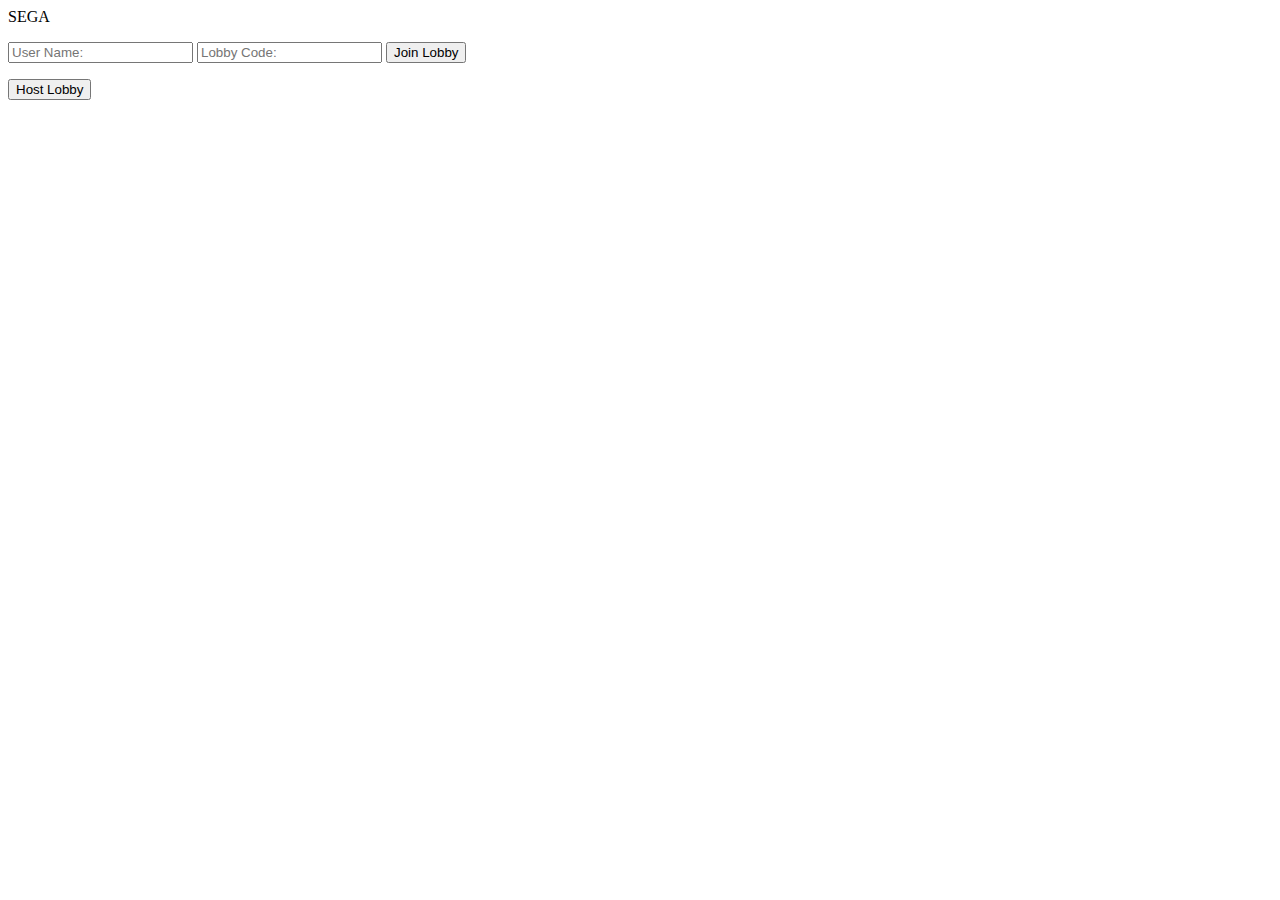
==== out/artifacts/GroupGames_Web_exploded/index.html @ 03482b44 "Merge branches 'feat/servlets' and 'websocket' of https://github.com/jposton96a/GroupGames into stat" ====
<head>
        <title>Totally Not Kahoot</title>
        <meta charset="utf-8" />
        <link rel="stylesheet"  href="/GroupGames_Web_exploded/css/style.css" />
        <link rel="stylesheet" href="https://stackpath.bootstrapcdn.com/bootstrap/4.1.3/css/bootstrap.min.css" integrity="sha384-MCw98/SFnGE8fJT3GXwEOngsV7Zt27NXFoaoApmYm81iuXoPkFOJwJ8ERdknLPMO" crossorigin="anonymous">
</head>
<body>
    <div class="bg-secondary myGrid">
        <div class="header font-weight-bold text-center text-white item-a">
            <p class="header-child">SEGA</p>
        </div> 
        <form class="main item-b" action="game/play/join" method="post">
            <input type="text" class="text-center main-child rounded bg-primary text-white font-weight-bold" name="userName" placeholder="User Name:">
            <input type="text" class="text-center main-child rounded bg-primary text-white font-weight-bold" name="lobbyCode" placeholder="Lobby Code:">
            <button type="submit" class="main-child badge badge-pill badge-primary">Join Lobby</button>
        </form>
        <form class="main item-b" action="game/host/new" method="post">
            <button type="submit" class="main-child badge badge-pill badge-primary">Host Lobby</button>
        </form>
    </div>
</body>

<!--<head>
    <title>Totally Not Kahoot</title>
    <meta charset="utf-8" />
    <link rel="stylesheet"  href="/GroupGames_Web_exploded/css/style.css" />
    <link rel="stylesheet" href="https://stackpath.bootstrapcdn.com/bootstrap/4.1.3/css/bootstrap.min.css" integrity="sha384-MCw98/SFnGE8fJT3GXwEOngsV7Zt27NXFoaoApmYm81iuXoPkFOJwJ8ERdknLPMO" crossorigin="anonymous">
</head>
<body style="margin:0;">
<textarea title="Chat Log" id="log" readonly
          style="display: block; width: 100%; height: 600px; resize: none; margin: 0; padding: 0; border: 0;"></textarea>
<input title="Chat Input" id="input" type="text" style="display: block; width: 100%; border-width: 1px 0 1px 0;"
       autofocus/>
<script>
    var ws = new WebSocket("ws://localhost:8080/GroupGames_Web_exploded/playWS");
    ws.onmessage = function (event) {
        console.log(event.data);
        document.getElementById("log").value += "[" + timestamp() + "] " + event.data + "\n";
    }

    document.getElementById("input").addEventListener("keyup", function (event) {
        if (event.keyCode === 13) {
            ws.send(event.target.value);
            event.target.value = "";
        }
    });

    function timestamp() {
        var d = new Date(), minutes = d.getMinutes();
        if (minutes < 10) minutes = '0' + minutes;
        return d.getHours() + ':' + minutes;
    }
</script>
</body>-->
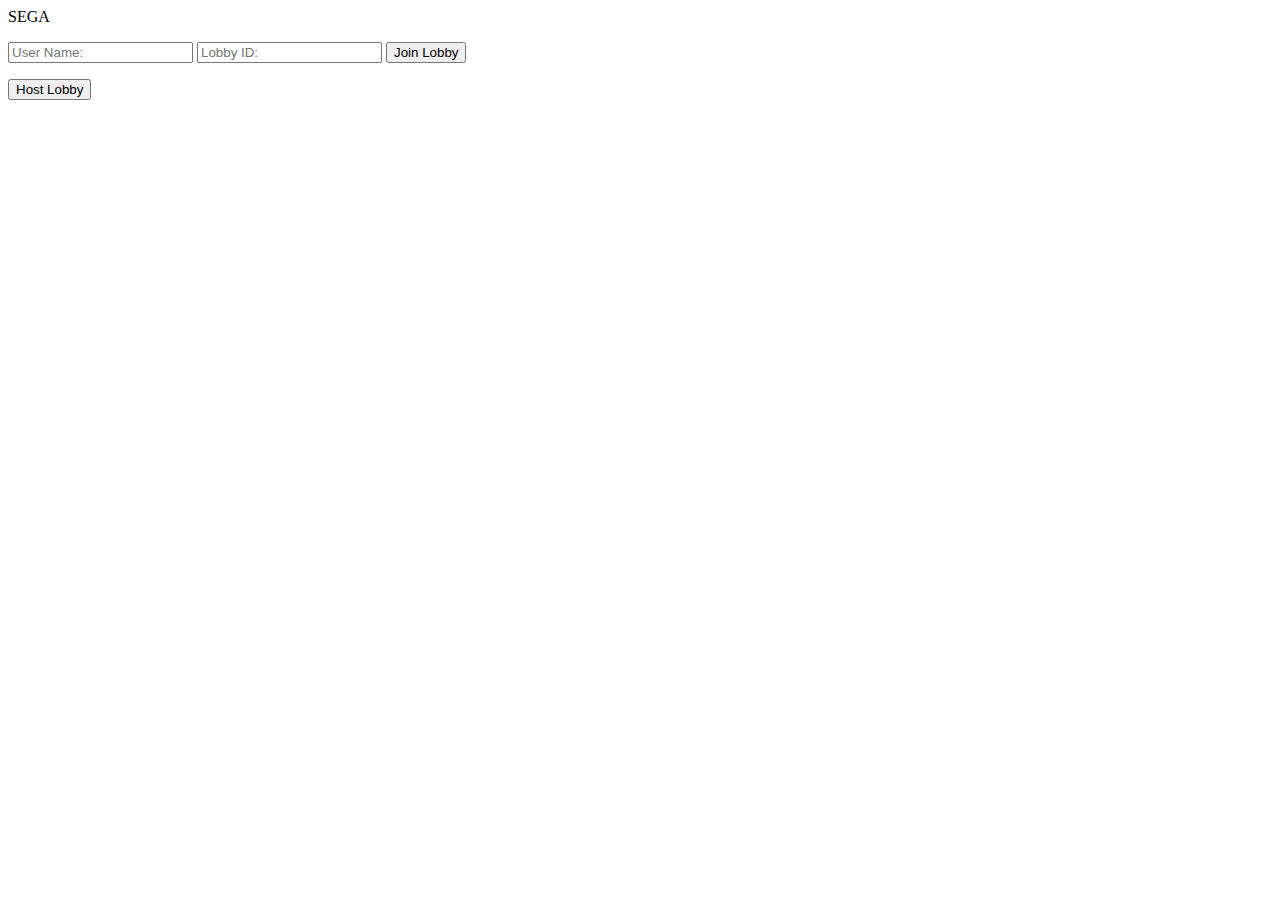
==== commit 3da75fe2: "Merge branches 'feat/servlets' and 'websocket' of https://github.com/jposton96a/GroupGames into stat" ====
--- a/out/artifacts/GroupGames_Web_exploded/index.html
+++ b/out/artifacts/GroupGames_Web_exploded/index.html
@@ -1,4 +1,3 @@
-
  <head>
         <title>Totally Not Kahoot</title>
         <meta charset="utf-8" />
@@ -9,47 +8,16 @@
     <div class="bg-secondary myGrid">
         <div class="header font-weight-bold text-center text-white item-a">
             <p class="header-child">SEGA</p>
-        </div> 
-        <form class="main item-b" action="game/play/join" method="post">
-            <input type="text" class="text-center main-child rounded bg-primary text-white font-weight-bold" name="userName" placeholder="User Name:">
-            <input type="text" class="text-center main-child rounded bg-primary text-white font-weight-bold" name="lobbyCode" placeholder="Lobby Code:">
+        </div>
+        <form action="game/play/join" method="post" class="main item-b">
+            <input type="text" class="text-center main-child rounded bg-primary text-white font-weight-bold" name="username" placeholder="User Name:">
+            <input type="text" class="text-center main-child rounded bg-primary text-white font-weight-bold" name="gamecode" placeholder="Lobby ID:">
             <button type="submit" class="main-child badge badge-pill badge-primary">Join Lobby</button>
         </form>
-        <form class="main item-b" action="game/host/new" method="post">
-            <button type="submit" class="main-child badge badge-pill badge-primary">Host Lobby</button>
+        <form action="game/host/new" method="post" class="main  btn-host">
+            <button type="submit" class="main-child badge badge-pill badge-primary ">Host Lobby</button>
         </form>
     </div>
-</body>
 
-<!--<head>
-    <title>Totally Not Kahoot</title>
-    <meta charset="utf-8" />
-    <link rel="stylesheet"  href="/GroupGames_Web_exploded/css/style.css" />
-    <link rel="stylesheet" href="https://stackpath.bootstrapcdn.com/bootstrap/4.1.3/css/bootstrap.min.css" integrity="sha384-MCw98/SFnGE8fJT3GXwEOngsV7Zt27NXFoaoApmYm81iuXoPkFOJwJ8ERdknLPMO" crossorigin="anonymous">
-</head>
-<body style="margin:0;">
-<textarea title="Chat Log" id="log" readonly
-          style="display: block; width: 100%; height: 600px; resize: none; margin: 0; padding: 0; border: 0;"></textarea>
-<input title="Chat Input" id="input" type="text" style="display: block; width: 100%; border-width: 1px 0 1px 0;"
-       autofocus/>
-<script>
-    var ws = new WebSocket("ws://localhost:8080/GroupGames_Web_exploded/playWS");
-    ws.onmessage = function (event) {
-        console.log(event.data);
-        document.getElementById("log").value += "[" + timestamp() + "] " + event.data + "\n";
-    }
-
-    document.getElementById("input").addEventListener("keyup", function (event) {
-        if (event.keyCode === 13) {
-            ws.send(event.target.value);
-            event.target.value = "";
-        }
-    });
-
-    function timestamp() {
-        var d = new Date(), minutes = d.getMinutes();
-        if (minutes < 10) minutes = '0' + minutes;
-        return d.getHours() + ':' + minutes;
-    }
-</script>
-</body>-->
+    <script type="application/javascript" src="/GroupGames_Web_exploded/scripts/jquery-3.3.1.min.js"></script>
+</body>